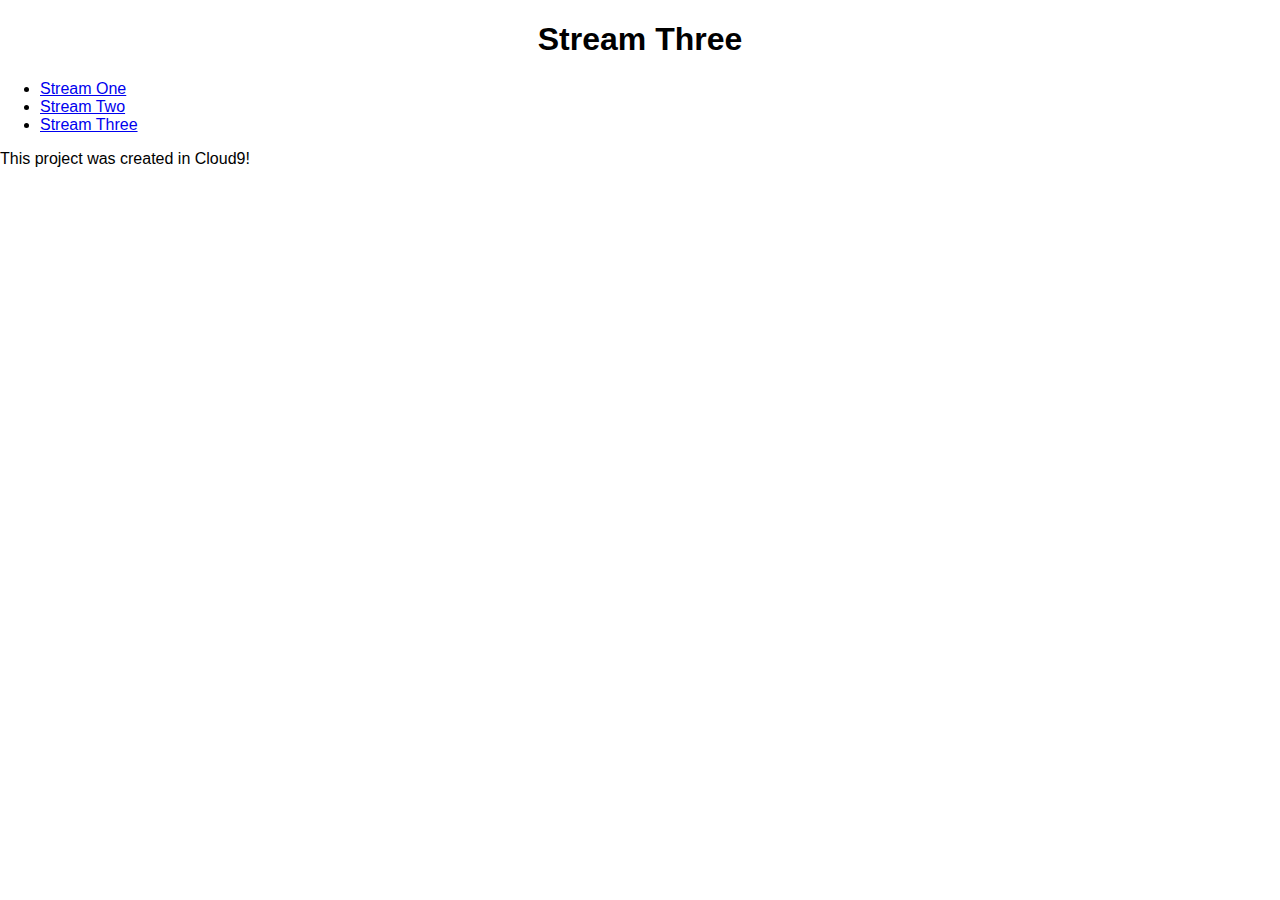
==== stream-three.html @ 572b6467 "Initial Commit" ====
<!DOCTYPE html>
<html>
	<head>
		<title>Hello World!</title>
		<link rel="stylesheet" href="css/style.css" type="text/css"/>
	</head>
	
	<body>
		<h1>Stream Three</h1>
		<ul>
			<li><a href="stream-one.html">Stream One</a></li>
			<li><a href="stream-two.html">Stream Two</a></li>
			<li><a href="stream-three.html">Stream Three</a></li>
		</ul>
		<p>This project was created in Cloud9!</p>
	</body>
</html>
---- css/style.css ----
body {
    margin: 0;
    padding: 0;
    font-family: "Oswald", sans-serif;
}

nav ul {
    list-style: none;
    background-color: #4a4a4f;
    text-align: center;
    margin:0;
    padding:0;
}

nav li {
    font-size: 1.2em;
    line-height: 40px;
    height:40px;
    display: inline-block;
    margin-left: 2.5%;
}

nav a{
    text-decoration: none;
    color: #fff;
    display:block;
}

nav a:hover {
    background-color: #fff;
    color: #4a4a4f;
}

.card {
    float:left;
    width: 20%;
    margin-left: 10%;
    
}

.card a {
    text-align:center;
}

img {
    width: 20%;
}

h1 {
    text-align: center;
}
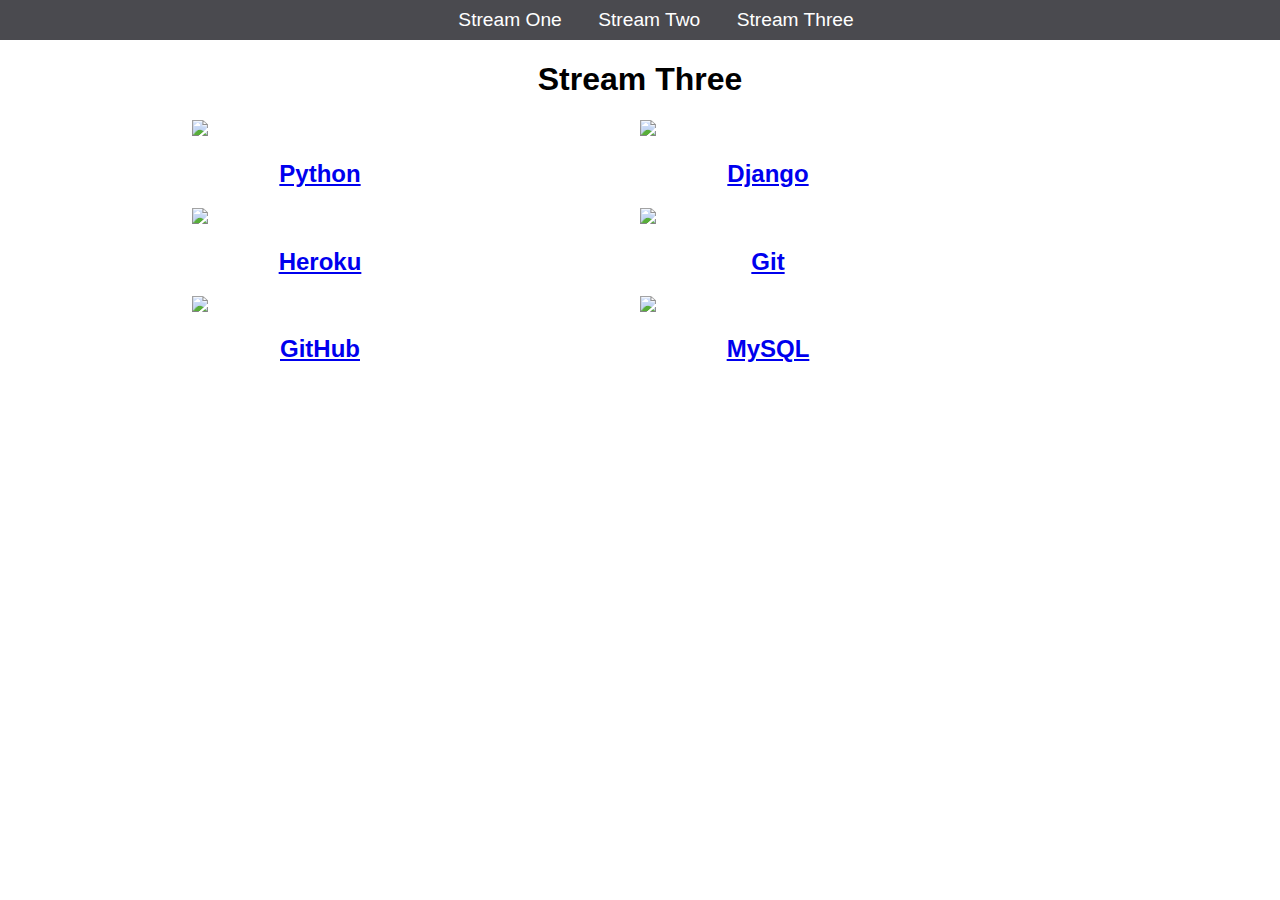
==== commit 2c0d41e9: "update files" ====
--- a/stream-three.html
+++ b/stream-three.html
@@ -2,16 +2,62 @@
 <html>
 	<head>
 		<title>Hello World!</title>
-		<link rel="stylesheet" href="css/style.css" type="text/css"/>
+		<link rel="stylesheet" href="css/style.css" type="text/css" />
 	</head>
 	
 	<body>
-		<h1>Stream Three</h1>
+	
+		<nav>
 		<ul>
-			<li><a href="stream-one.html">Stream One</a></li>
+			<li><a href="index.html">Stream One</a></li>
 			<li><a href="stream-two.html">Stream Two</a></li>
 			<li><a href="stream-three.html">Stream Three</a></li>
 		</ul>
-		<p>This project was created in Cloud9!</p>
+		</nav>
+		
+		<h1>Stream Three</h1>
+		
+		<div class="card">
+			<a href="https://en.wikipedia.org/wiki/Python_(programming_language)">
+				<img src="https://getcodify.com/wp-content/uploads/2016/10/Python_logo-600x335.jpg"/>
+				<h2>Python</h2>
+			</a>
+		</div>
+		
+		<div class="card">
+			<a href="https://en.wikipedia.org/wiki/Django_(web_framework)">
+				<img src="https://www.djangoproject.com/s/img/logos/django-logo-negative.png"/>
+				<h2>Django</h2>
+			</a>
+		</div>
+		
+		<div class="card">
+			<a href="https://en.wikipedia.org/wiki/Heroku">
+				<img src="https://miro.medium.com/max/960/1*qgcaFqBSgNhsQQNpepIagA.png"/>
+				<h2>Heroku</h2>
+			</a>
+		</div>
+		
+		<div class="card">
+			<a href="https://en.wikipedia.org/wiki/Git">
+				<img src="https://regmedia.co.uk/2016/03/16/git.jpg?x=442&y=293&crop=1"/>
+				<h2>Git</h2>
+			</a>
+		</div>
+			
+		<div class="card">
+			<a href="https://en.wikipedia.org/wiki/GitHub">
+				<img src="https://encrypted-tbn0.gstatic.com/images?q=tbn:ANd9GcQCEKdPzCWihS5qHwGml4_fcXqAMVWgAlX2JrdQA4zEPw0IiliT"/>
+				<h2>GitHub</h2>
+			</a>
+		</div>
+		
+		<div class="card">
+			<a href="https://en.wikipedia.org/wiki/MySQL">
+				<img src="http://charmingwebdesign.com/wp-content/uploads/2017/05/MySql-sql-join-multiple-database-tables-logo-490x196.jpg"/>
+				<h2>MySQL</h2>
+			</a>
+		</div>
+		
 	</body>
 </html>--- a/css/style.css
+++ b/css/style.css
@@ -34,8 +34,8 @@
 .card {
     float:left;
     width: 20%;
-    margin-left: 10%;
-    
+    margin-left: 15%;
+
 }
 
 .card a {
@@ -43,9 +43,8 @@
 }
 
 img {
-    width: 20%;
+    width: 100%;
 }
 
 h1 {
-    text-align: center;
-}+    text-align: center;